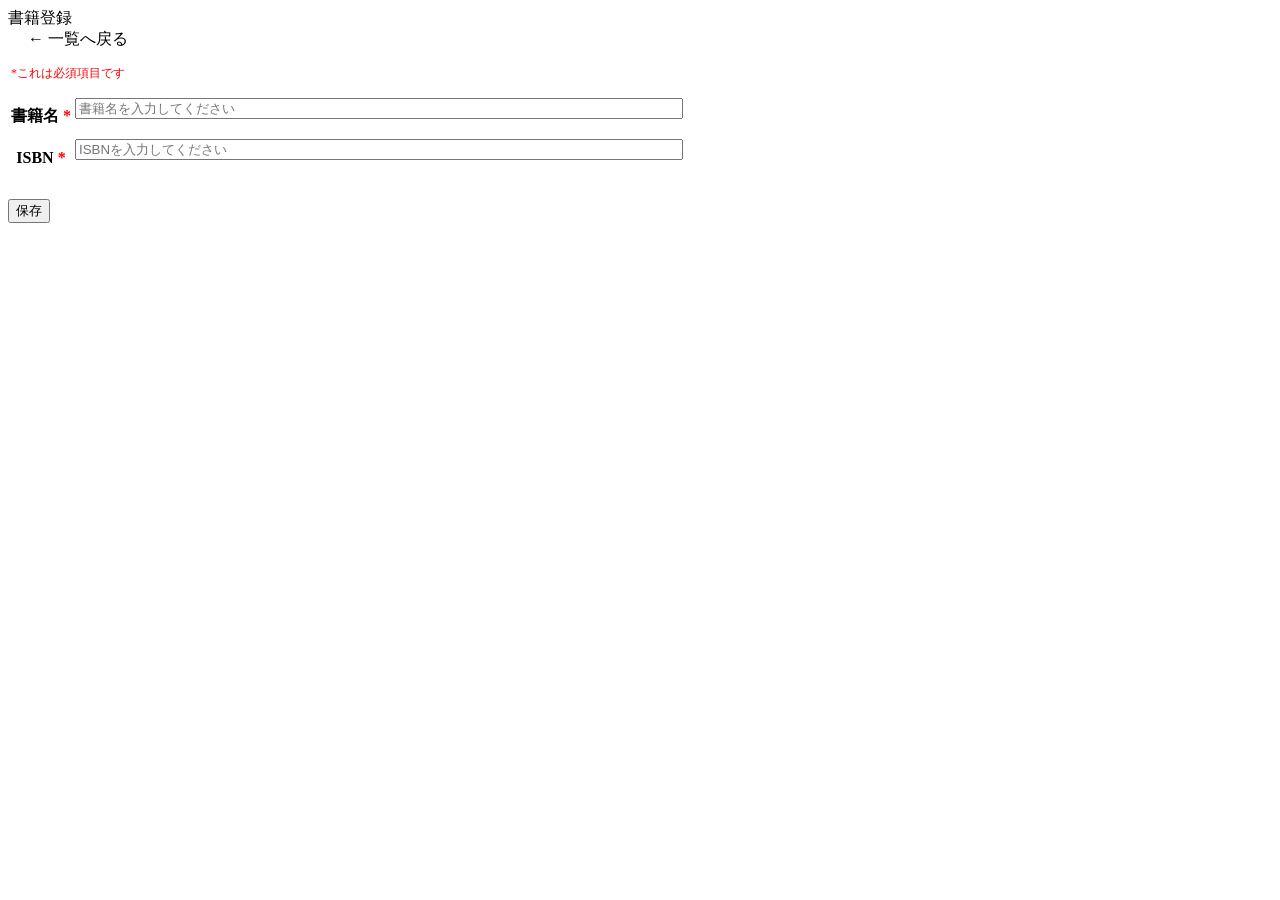
==== src/main/resources/templates/book/add.html @ fd66d957 "書籍管理アプリ宮田" ====
<!DOCTYPE html>
<html lang="ja" xmlns:th="http://www.thymeleaf.org">

<head th:replace="~{common :: meta_header('書籍登録',~{::link},~{::script})}">
    <title th:text="${title} + ' | MTLibrary'">書籍登録 | MTLibrary</title>
    <link rel="stylesheet" th:href="@{/css/book/add.css}" />
    <script type="text/javascript" th:src="@{/js/book/add.js}"></script>
</head>

<body>
    <div class="contents">
        <div th:replace="~{common :: main_sidebar}"></div>

        <div class="main_contents">
            <div th:replace="~{common :: header}"></div>

            <div class="inner_contents">
                <div class="page_title">書籍登録</div>

                <div class="page_contents">
                    <form id="book_register_form" th:object="${bookMstDto}" th:action="@{/book/add}" method="post">
                        <input type="hidden" th:name="${_csrf.parameterName}" th:value="${_csrf.token}" />

                        <table>
                            <tbody>
                                <tr>
                                    <td colspan="2">
                                        <p style="font-size: 12px; color: red;">*これは必須項目です</p>
                                    </td>
                                </tr>
                                <span style="margin-left: 20px;">
                                    <a th:href="@{/book/index}" class="link">← 一覧へ戻る</a>
                                </span>

                                <!-- 書籍名 -->
                                <tr>
                                    <th scope="row">書籍名&nbsp;<span style="color: red;">*</span></th>
                                    <td>
                                        <input type="text" th:field="*{title}" placeholder="書籍名を入力してください"
                                            style="width: 600px;" maxlength="255">

                                        <div class="errTitle" th:if="${errTitle}">
                                            <div th:each="msg : ${errTitle}">
                                                <p th:text="${msg}" style="color:red;"></p>
                                            </div>
                                        </div>
                                    </td>
                                </tr>

                                <!-- ISBN -->
                                <tr>
                                    <th scope="row">ISBN&nbsp;<span style="color: red;">*</span></th>
                                    <td>
                                        <input type="text" th:field="*{isbn}" placeholder="ISBNを入力してください"
                                            style="width: 600px;">

                                        <div class="errIsbn" th:if="${errIsbn}">
                                            <div th:each="msg : ${errIsbn}">
                                                <p th:text="${msg}" style="color:red;"></p>
                                            </div>
                                        </div>
                                    </td>
                                </tr>
                            </tbody>
                        </table>

                        <div style="margin-top: 20px;">
                            <button class="btn_block" type="submit">保存</button>
                        </div>
                    </form>
                </div>
            </div>
        </div>
    </div>

    <div th:replace="~{common :: footer}"></div>
</body>

</html>
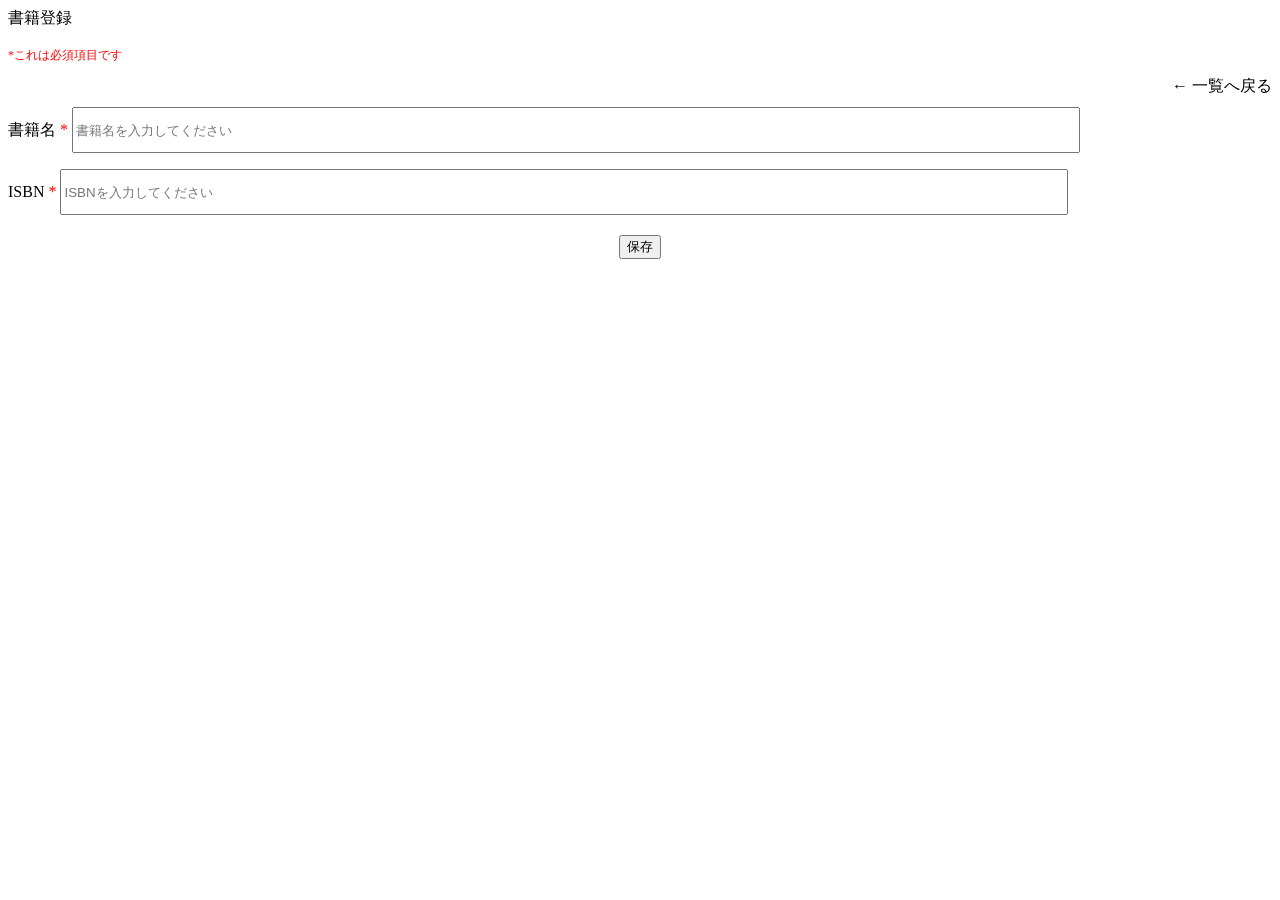
==== commit 32cdc7a3: "書籍登録画面と一覧画面のレイアウト編集完了しました" ====
--- a/src/main/resources/templates/book/add.html
+++ b/src/main/resources/templates/book/add.html
@@ -22,22 +22,36 @@
                         <input type="hidden" th:name="${_csrf.parameterName}" th:value="${_csrf.token}" />
 
                         <table>
+                            
+                            <table class="book-table">
+                                <thead>
+                                    <tr>
+                                        <th style="text-align: left;"></th>
+                                        
+                                    </tr>
+                                </thead>
+                                
+                            </table>
                             <tbody>
                                 <tr>
                                     <td colspan="2">
                                         <p style="font-size: 12px; color: red;">*これは必須項目です</p>
                                     </td>
                                 </tr>
-                                <span style="margin-left: 20px;">
-                                    <a th:href="@{/book/index}" class="link">← 一覧へ戻る</a>
-                                </span>
+                                <div style="display: flex; justify-content: flex-end; margin-bottom: 10px;">
+                                    <span>
+                                        <a th:href="@{/book/index}" class="back-link">← 一覧へ戻る</a>
+                                    </span>
+                                </div>
 
                                 <!-- 書籍名 -->
                                 <tr>
                                     <th scope="row">書籍名&nbsp;<span style="color: red;">*</span></th>
+                                </tr>
+                                <tr>
                                     <td>
                                         <input type="text" th:field="*{title}" placeholder="書籍名を入力してください"
-                                            style="width: 600px;" maxlength="255">
+                                            style="width: 1000px; height: 40px;" maxlength="255">
 
                                         <div class="errTitle" th:if="${errTitle}">
                                             <div th:each="msg : ${errTitle}">
@@ -50,9 +64,11 @@
                                 <!-- ISBN -->
                                 <tr>
                                     <th scope="row">ISBN&nbsp;<span style="color: red;">*</span></th>
+                                </tr>
+                                <tr>
                                     <td>
                                         <input type="text" th:field="*{isbn}" placeholder="ISBNを入力してください"
-                                            style="width: 600px;">
+                                            style="width: 1000px;height: 40px;">
 
                                         <div class="errIsbn" th:if="${errIsbn}">
                                             <div th:each="msg : ${errIsbn}">
@@ -64,7 +80,7 @@
                             </tbody>
                         </table>
 
-                        <div style="margin-top: 20px;">
+                        <div style="margin-top: 20px; display: flex; justify-content: center;">
                             <button class="btn_block" type="submit">保存</button>
                         </div>
                     </form>
